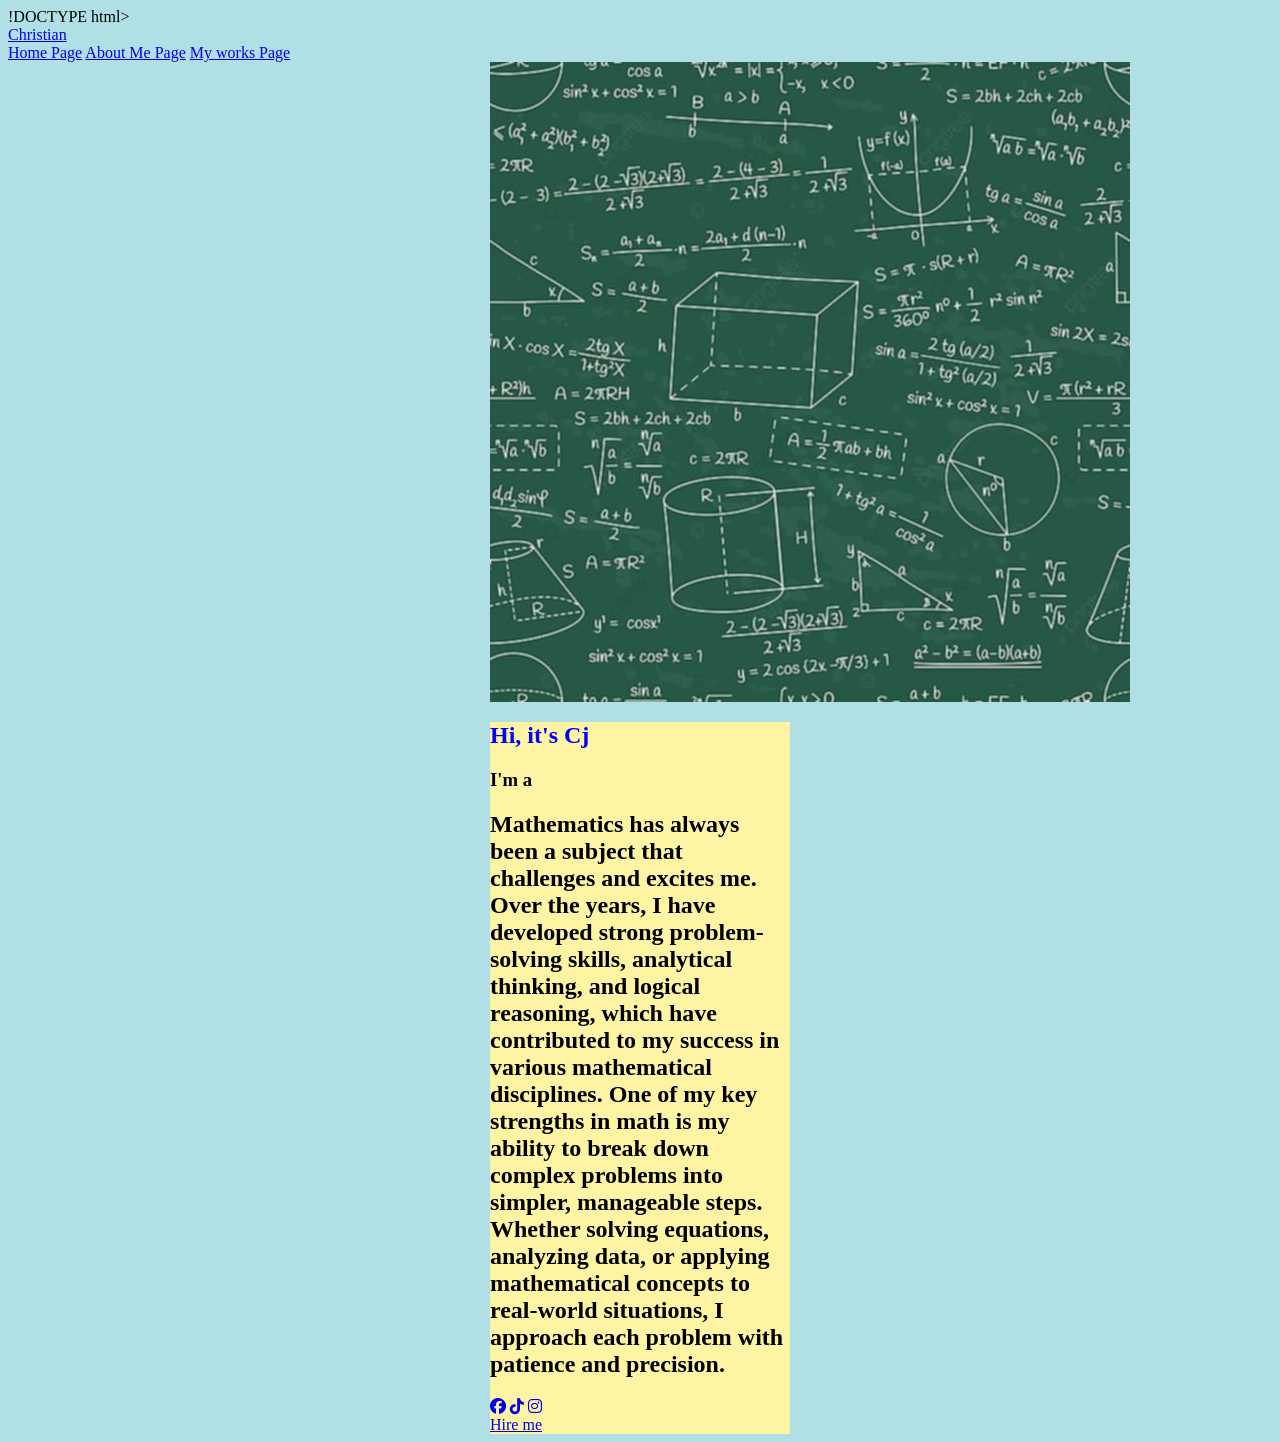
==== About me.html @ 16cb1266 "Add files via upload" ====
!DOCTYPE html>
<html lang="en">
<head>
    <meta charset="UTF-8">
    <meta name="viewport" content="width=device-width, initial-scale=1.0">
    <title>Portfolio</title>
    <link rel="stylesheet" href="https://cdnjs.cloudflare.com/ajax/libs/font-awesome/6.5.2/css/all.min.css">
    <link rel="stylesheet" href="style.css">
</head>
<body>
    <header>
        <a href="#" class="logo">Christian</a>

        <nav>
            <a href="index.html" class="active">Home Page</a>
            <a href="About me.html " >About Me Page</a>
            <a href="My Work.html">My works Page</a>
        </nav>
    </header>
    <section class="home">  
        <div class="home-img">
            <img src="math.jpg" alt="">
        </div>
        <div class="home-content">
            <h1>Hi, it's <span>Cj</span></h1>
            <h3 class="typing-text">I'm a<span></span></h3>
            <h2>Mathematics has always been a subject that challenges and excites me. Over the years, I have developed strong problem-solving skills, analytical thinking, and logical reasoning, which have contributed to my success in various mathematical disciplines.

                One of my key strengths in math is my ability to break down complex problems into simpler, manageable steps. Whether solving equations, analyzing data, or applying mathematical concepts to real-world situations, I approach each problem with patience and precision.
            </h2>
            <div class="social-icons">
                <a href="https://www.facebook.com/share/1DcbkBMRrM/"><i class="fa-brands fa-facebook"></i></a>
                <a href="https://l.facebook.com/l.php?u=https%3A%2F%2Fwww.tiktok.com%2F%40hakiiigo%3F_t%3DZS-8tgPR4VQehT%26_r%3D1%26fbclid%3DIwZXh0bgNhZW0CMTAAAR3ra2Gw8zNKb9V6XNYzEIZqlKcnIG3NnNTIKYM0eliN30ovsXnzSpQcRiA_aem_FTLjnjdFyltw0SOA9VTnCg&h=AT3b3NIZ2v3hUJPurp_1-JAS677WUQDuDv3uhD2Ccp_-HKUlBbQMBWC1zGGHdLidjVIXl-BAyvHuY7tuzjGY8_GG2MFFgdShX3dpNobiW0cyQCOwZzZ1pbDYEeXYdPZ0U4IXew"><i class="fa-brands fa-tiktok"></i></a>
                <a href="https://l.facebook.com/l.php?u=https%3A%2F%2Fwww.instagram.com%2Fian_lovehan%3Figsh%3DMWp1b2djeG93bzV1dw%253D%253D%26fbclid%3DIwZXh0bgNhZW0CMTAAAR3C9eV5I-L67yPXSBUXBlaozI_0Y6sdArase8c1eRMXD-57CLQNehmOrQE_aem_Bl3MQ9oreI7EGibudkYR2g&h=AT3b3NIZ2v3hUJPurp_1-JAS677WUQDuDv3uhD2Ccp_-HKUlBbQMBWC1zGGHdLidjVIXl-BAyvHuY7tuzjGY8_GG2MFFgdShX3dpNobiW0cyQCOwZzZ1pbDYEeXYdPZ0U4IXew"><i class="fa-brands fa-instagram"></i></a>
            </div>
            <a href="#" class="btn">Hire me</a>
        </div>
</body>
</html>
---- style.css ----
/* Applying border, padding, and margin */
.box-with-border {
    border: 5px solid rgb(15, 15, 22); /* Adds a solid blue border */
    padding: 20px; /* Adds space between the content and the border */
    margin: 30px; /* Adds space outside the border */
    background-color: lightyellow; /* Adds a background color */
    width: 300px; /* Sets the width of the box */
    text-align: center; /* Centers the text inside the box */
    font-size: 18px; /* Adjusts font size */
    font-family: Arial, sans-serif; /* Changes the font */
}

table, th, td {
    border: 1px solid black;
  }

  div {
    background-color: #FFF4A3;
   /* width:300px; */ 
  }


    .city {
    background-color: tomato;
    color: white;
    border: 2px solid black;
    margin: 20px;
    padding: 20px;
  }


  table, th, td {
    border:1px solid black;
  }


  div.mycontainer {
width:100%;
overflow:auto;
}
div.mycontainer div {
width:33%;  
float:left;
}

body {background-color: powderblue;}
h1   {color: blue;}
p    {color: red;}


body {background-color: powderblue;}
        h1   {color: blue;}
        p    {color: red;}


        table, th, td {
            border:1px solid black;


            div.mycontainer {
                width:100%;
                overflow:auto;
              }
              div.mycontainer div {
                width:33%;  
                float:left;
              }
              
              div {
                background-color: #FFF4A3;
               
              }
              
              .city {
                background-color: tomato;
                color: white;
                border: 2px solid black;
                margin: 20px;
                padding: 20px;
              }
            }


            div {
                background-color: #FFF4A3;
                width:300px;
                margin:auto; 
              }
              .name {
                color:green;
              }
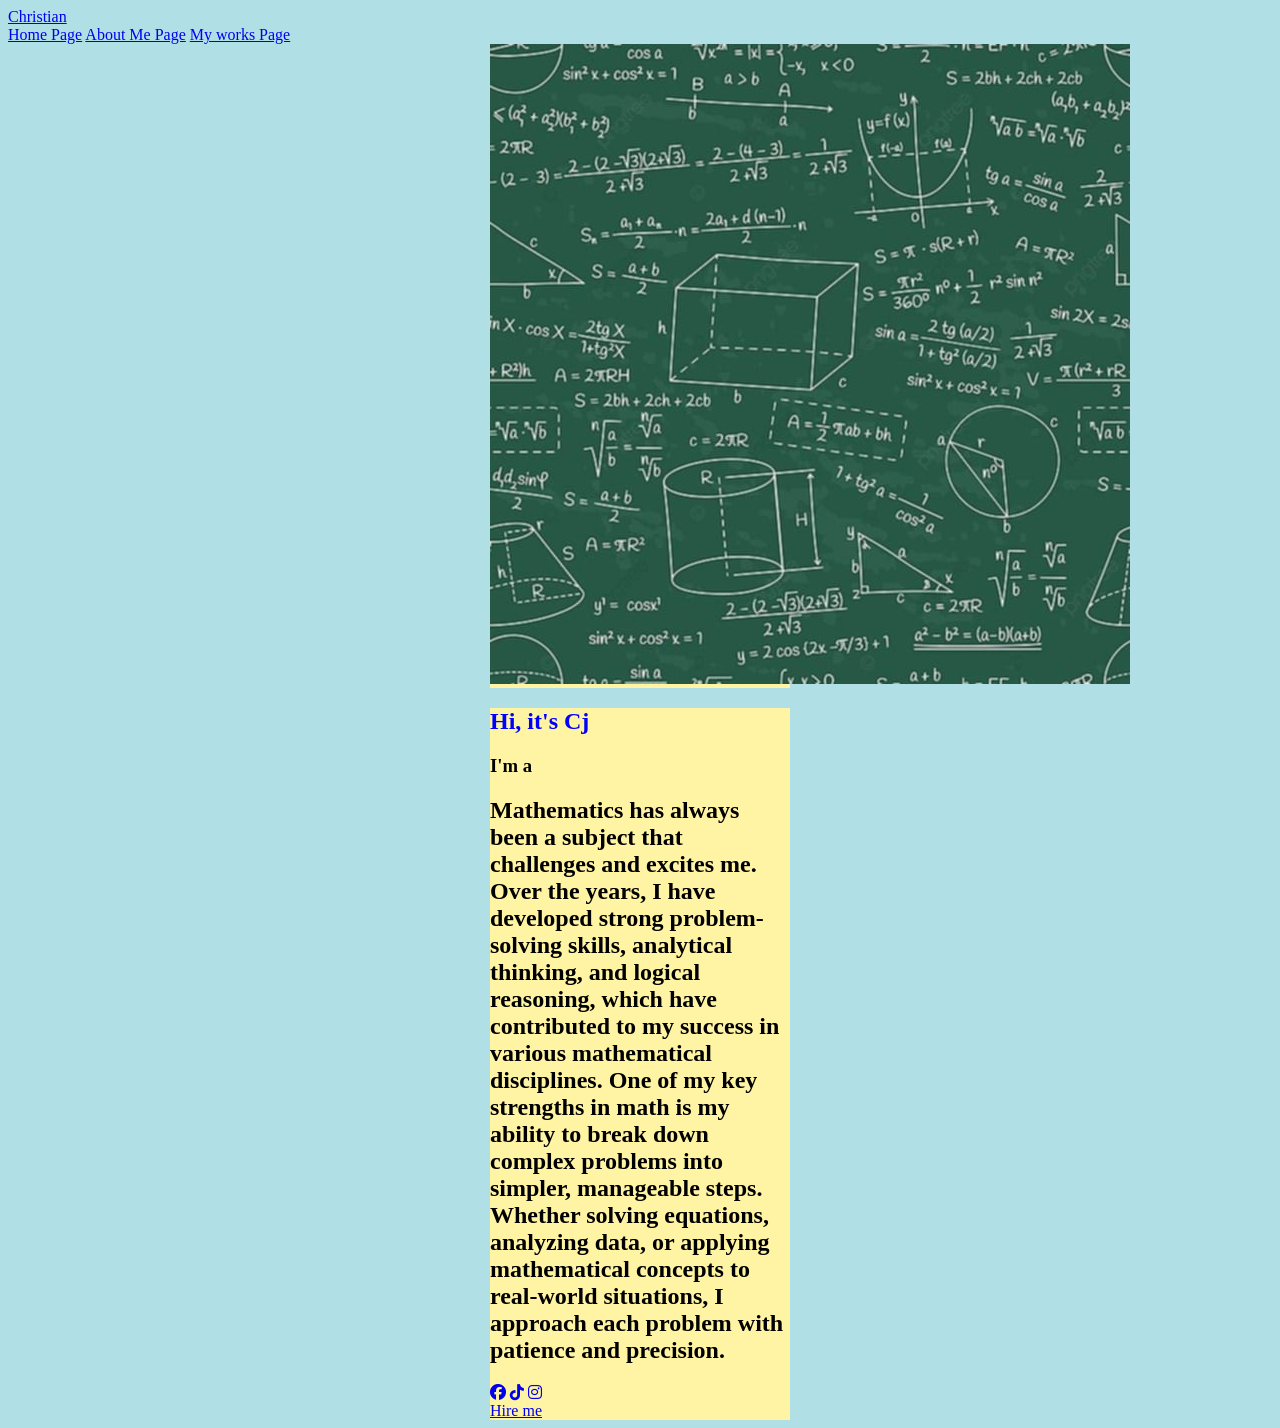
==== commit df965586: "Add files via upload" ====
--- a/About me.html
+++ b/About me.html
@@ -1,4 +1,4 @@
-!DOCTYPE html>
+<!DOCTYPE html>
 <html lang="en">
 <head>
     <meta charset="UTF-8">
